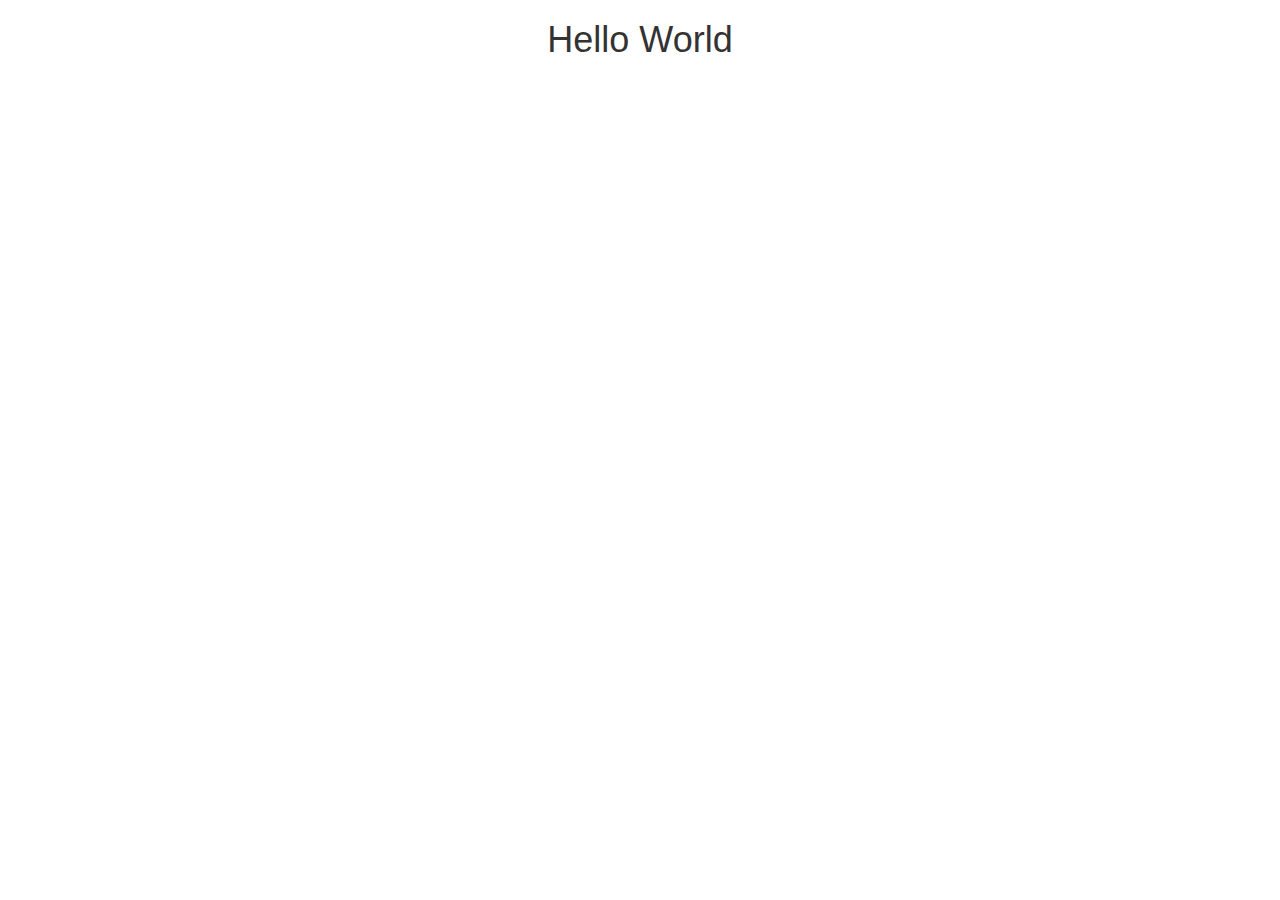
==== index.html @ 0c8d7114 "set up project enviroment" ====
<!DOCTYPE html>
<html lang="">
	<head>
		<meta charset="utf-8">
		<meta http-equiv="X-UA-Compatible" content="IE=edge">
		<meta name="viewport" content="width=device-width, initial-scale=1">
		<title>Title Page</title>

		<!-- Bootstrap CSS -->
		<link rel="stylesheet" href="assets/plugins/bootstrap/css/bootstrap.min.css" 

		
	</head>
	<body>
		<h1 class="text-center">Hello World</h1>

		<!-- jQuery -->
		<script src="assets/plugins/jquery/jquery.min.js"></script>
		<!-- Bootstrap JavaScript -->
		<script src="assets/plugins/bootstrap/js/bootstrap.min.js"</script>
		
		<script src="HELLO WORLD"></script>
	</body>
</html>
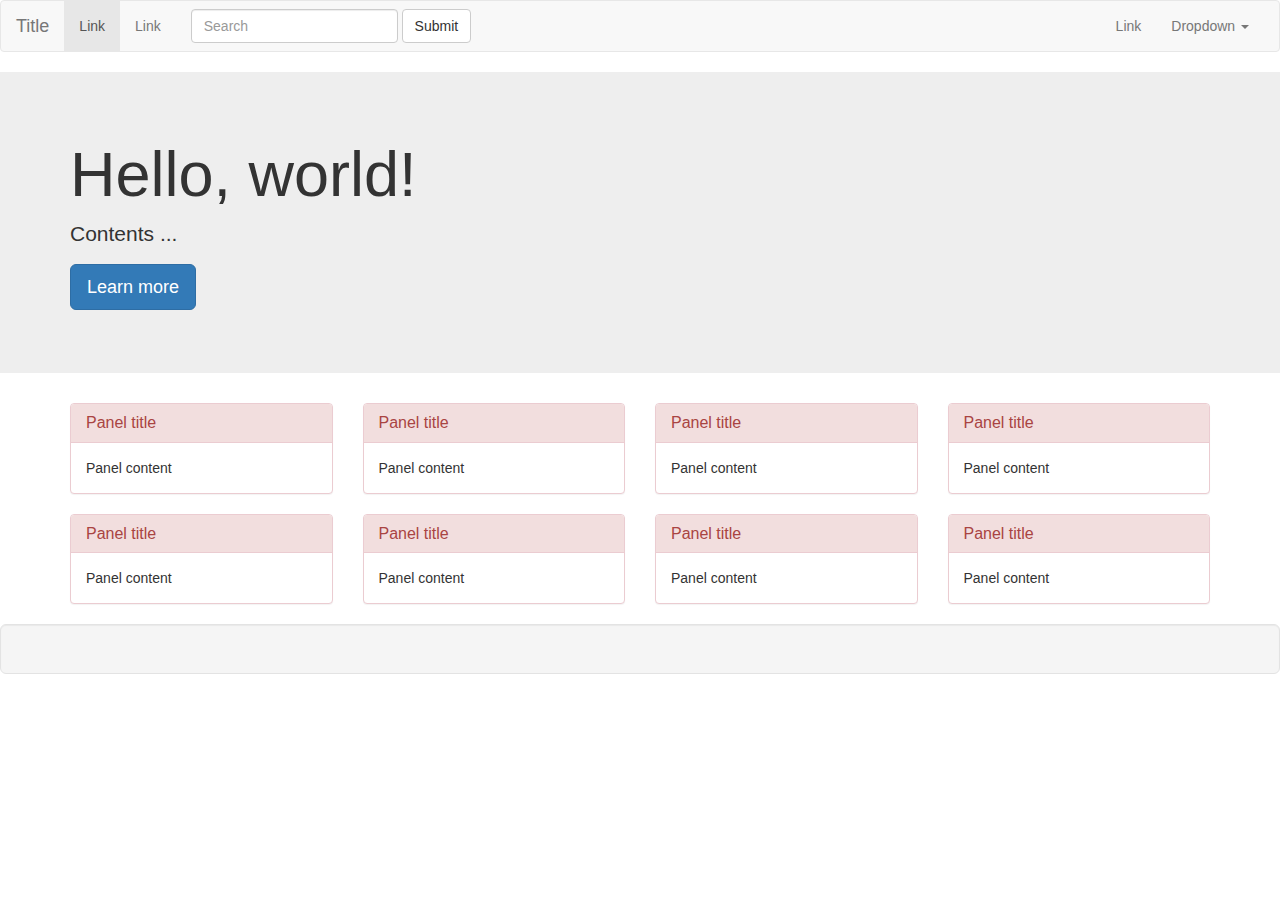
==== commit 1aa50479: "made ajustments" ====
--- a/index.html
+++ b/index.html
@@ -12,13 +12,161 @@
 		
 	</head>
 	<body>
-		<h1 class="text-center">Hello World</h1>
+	<nav class="navbar navbar-default" role="navigation">
+		<div class="container-fluid">
+			<!-- Brand and toggle get grouped for better mobile display -->
+			<div class="navbar-header">
+				<button type="button" class="navbar-toggle" data-toggle="collapse" data-target=".navbar-ex1-collapse">
+					<span class="sr-only">Toggle navigation</span>
+					<span class="icon-bar"></span>
+					<span class="icon-bar"></span>
+					<span class="icon-bar"></span>
+				</button>
+				<a class="navbar-brand" href="#">Title</a>
+			</div>
+	
+			<!-- Collect the nav links, forms, and other content for toggling -->
+			<div class="collapse navbar-collapse navbar-ex1-collapse">
+				<ul class="nav navbar-nav">
+					<li class="active"><a href="#">Link</a></li>
+					<li><a href="#">Link</a></li>
+				</ul>
+				<form class="navbar-form navbar-left" role="search">
+					<div class="form-group">
+						<input type="text" class="form-control" placeholder="Search">
+					</div>
+					<button type="submit" class="btn btn-default">Submit</button>
+				</form>
+				<ul class="nav navbar-nav navbar-right">
+					<li><a href="#">Link</a></li>
+					<li class="dropdown">
+						<a href="#" class="dropdown-toggle" data-toggle="dropdown">Dropdown <b class="caret"></b></a>
+						<ul class="dropdown-menu">
+							<li><a href="#">Action</a></li>
+							<li><a href="#">Another action</a></li>
+							<li><a href="#">Something else here</a></li>
+							<li><a href="#">Separated link</a></li>
+						</ul>
+					</li>
+				</ul>
+			</div><!-- /.navbar-collapse -->
+		</div>
+	</nav>
+	<div class="jumbotron">
+		<div class="container">
+			<h1>Hello, world!</h1>
+			<p>Contents ...</p>
+			<p>
+				<a class="btn btn-primary btn-lg">Learn more</a>
+			</p>
+		</div>
+	</div>
 
+
+
+	
+		<div class="container">
+			<div class="row">
+				<div class="col-xs-3 col-sm-3 col-md-3 col-lg-3">
+					<div class="panel panel-danger">
+						<div class="panel-heading">
+							<h3 class="panel-title">Panel title</h3>
+						</div>
+						<div class="panel-body">
+							Panel content
+						</div>
+					</div>
+				</div>
+				<div class="col-xs-3 col-sm-3 col-md-3 col-lg-3">
+					<div class="panel panel-danger">
+						<div class="panel-heading">
+							<h3 class="panel-title">Panel title</h3>
+						</div>
+						<div class="panel-body">
+							Panel content
+						</div>
+					</div>
+				</div>
+				<div class="col-xs-3 col-sm-3 col-md-3 col-lg-3">
+					<div class="panel panel-danger">
+						<div class="panel-heading">
+							<h3 class="panel-title">Panel title</h3>
+						</div>
+						<div class="panel-body">
+							Panel content
+						</div>
+					</div>
+				</div>
+				<div class="col-xs-3 col-sm-3 col-md-3 col-lg-3">
+					<div class="panel panel-danger">
+						<div class="panel-heading">
+							<h3 class="panel-title">Panel title</h3>
+						</div>
+						<div class="panel-body">
+							Panel content
+						</div>
+					</div>
+				</div>
+			</div>
+			<div class="row">
+				<div class="col-xs-3 col-sm-3 col-md-3 col-lg-3">
+					<div class="panel panel-danger">
+						<div class="panel-heading">
+							<h3 class="panel-title">Panel title</h3>
+						</div>
+						<div class="panel-body">
+							Panel content
+						</div>
+					</div>
+				</div>
+				<div class="col-xs-3 col-sm-3 col-md-3 col-lg-3">
+					<div class="panel panel-danger">
+						<div class="panel-heading">
+							<h3 class="panel-title">Panel title</h3>
+						</div>
+						<div class="panel-body">
+							Panel content
+						</div>
+					</div>
+				</div>
+				<div class="col-xs-3 col-sm-3 col-md-3 col-lg-3">
+					<div class="panel panel-danger">
+						<div class="panel-heading">
+							<h3 class="panel-title">Panel title</h3>
+						</div>
+						<div class="panel-body">
+							Panel content
+						</div>
+					</div>
+				</div>
+				<div class="col-xs-3 col-sm-3 col-md-3 col-lg-3">
+					<div class="panel panel-danger">
+						<div class="panel-heading">
+							<h3 class="panel-title">Panel title</h3>
+						</div>
+						<div class="panel-body">
+							Panel content
+						</div>
+					</div>
+				</div>
+			</div>
+		</div>
+				<div>
+
+			
+				</div>
+
+
+	
+	<div class="well well-lg">
+		
+	</div>
+			
 		<!-- jQuery -->
 		<script src="assets/plugins/jquery/jquery.min.js"></script>
 		<!-- Bootstrap JavaScript -->
 		<script src="assets/plugins/bootstrap/js/bootstrap.min.js"</script>
 		
-		<script src="HELLO WORLD"></script>
+
 	</body>
 </html>